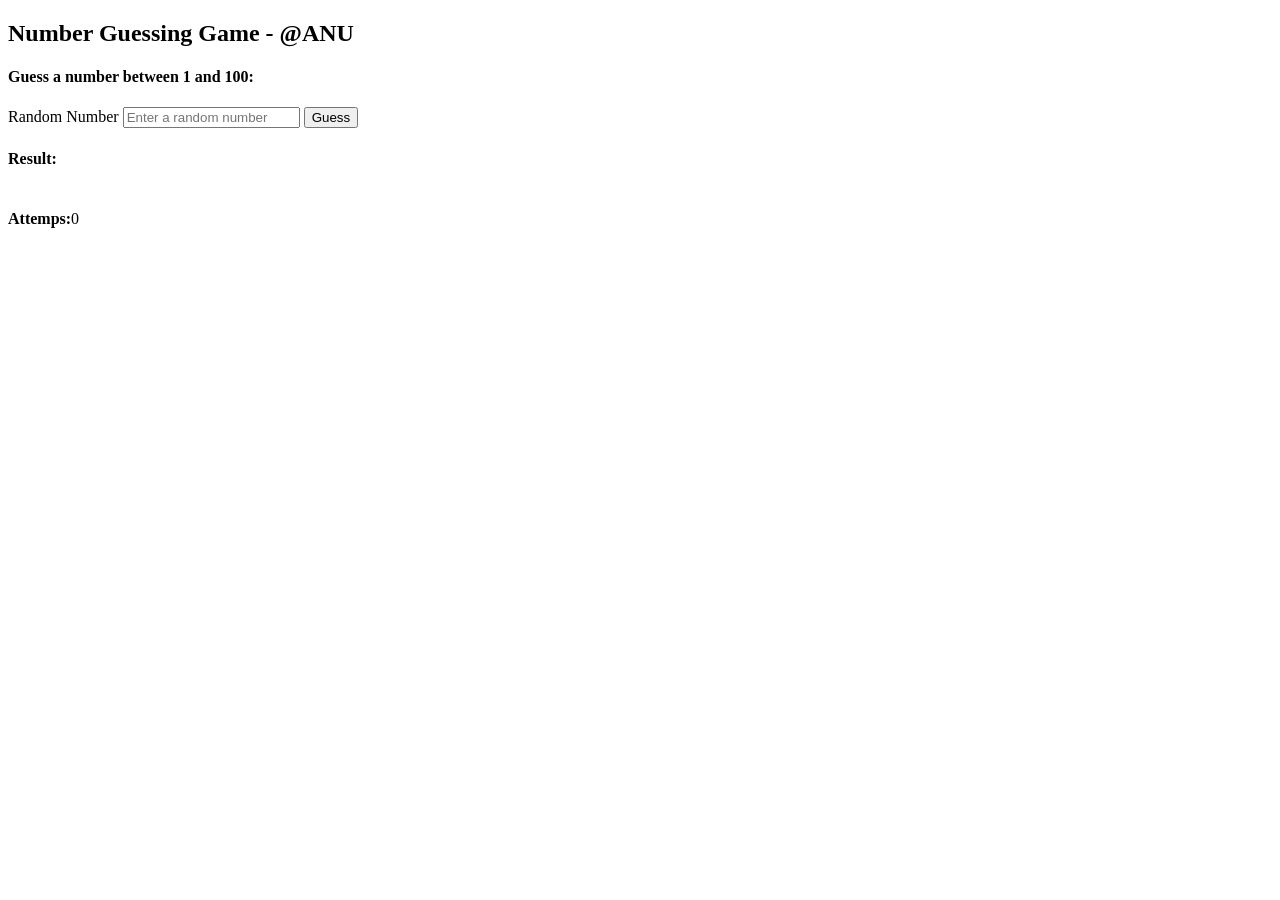
==== intro-to-db/Number Guessing Game/index.html @ d76b1018 "Renaming task1 to Number Guessing Game" ====
<!DOCTYPE html>
<html lang="en">
<head>
    <meta charset="UTF-8">
    <meta name="viewport" content="width=device-width, initial-scale=1.0">
    <title>Document</title>
</head>
<body>
    <div class="container">
        <h2>Number Guessing Game - @ANU</h2>
        <div class="game-container">
            <h4>Guess a number between 1 and 100:</h4>
            <label for="number">Random Number</label>
            <input id="userInput" type="number" name="number" placeholder="Enter a random number">
            <input id="guessButton" type="submit" onclick="genRandomNum();" value="Guess">
            <h4 id="result">Result:</h4>
            <div style="display: flex; align-items: center;">
                <h4>Attemps: </h4><p id="attempsNum"></p>
            </div>
        </div>
    </div>
    <script src="script.js"></script>
</body>
</html>
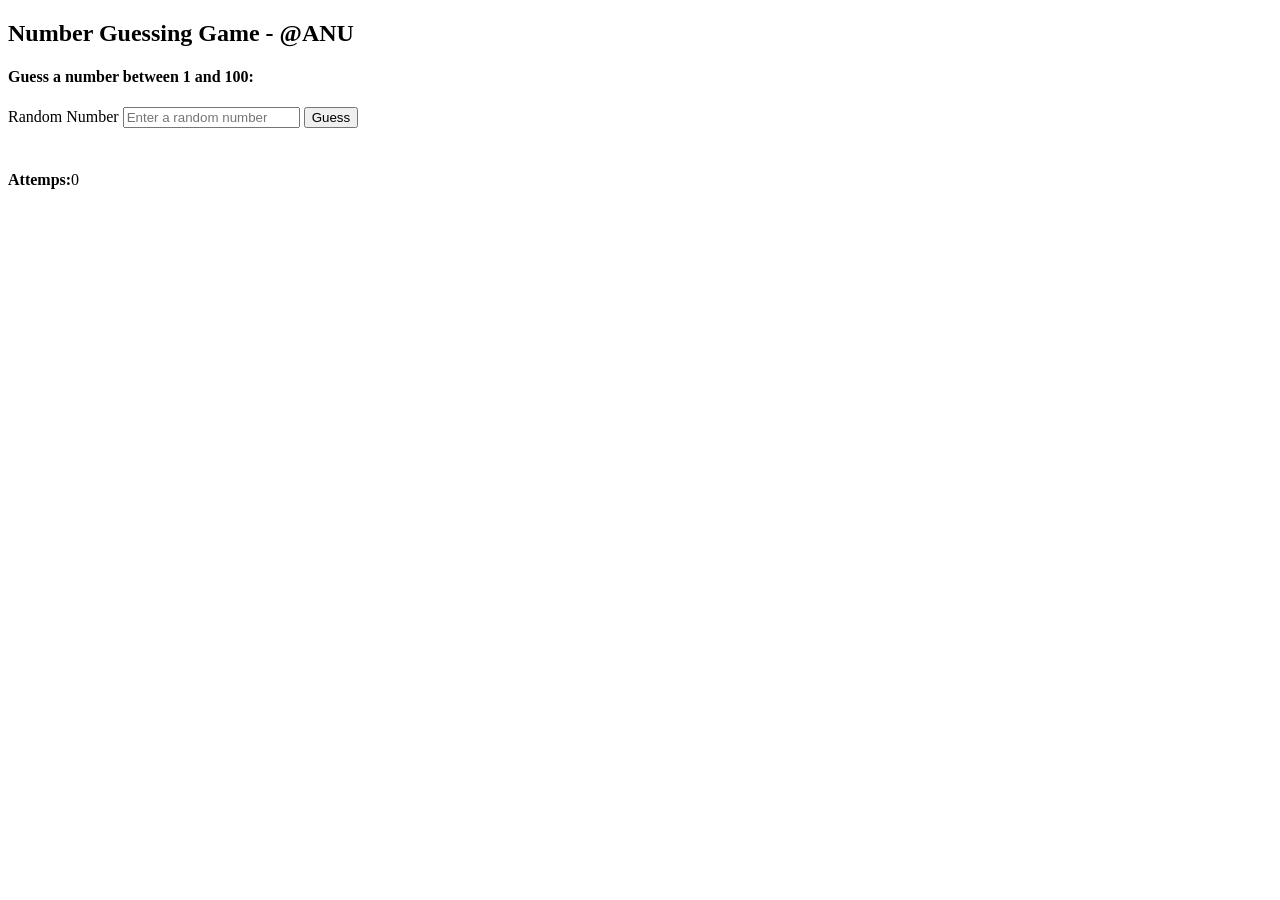
==== commit 5ca46897: "Fix attemps not increasing bug" ====
--- a/intro-to-db/Number Guessing Game/index.html
+++ b/intro-to-db/Number Guessing Game/index.html
@@ -13,9 +13,9 @@
             <label for="number">Random Number</label>
             <input id="userInput" type="number" name="number" placeholder="Enter a random number">
             <input id="guessButton" type="submit" onclick="genRandomNum();" value="Guess">
-            <h4 id="result">Result:</h4>
+            <h4 id="result"></h4>
             <div style="display: flex; align-items: center;">
-                <h4>Attemps: </h4><p id="attempsNum"></p>
+                <h4>Attemps: </h4><p id="attempsNum">0</p>
             </div>
         </div>
     </div>
